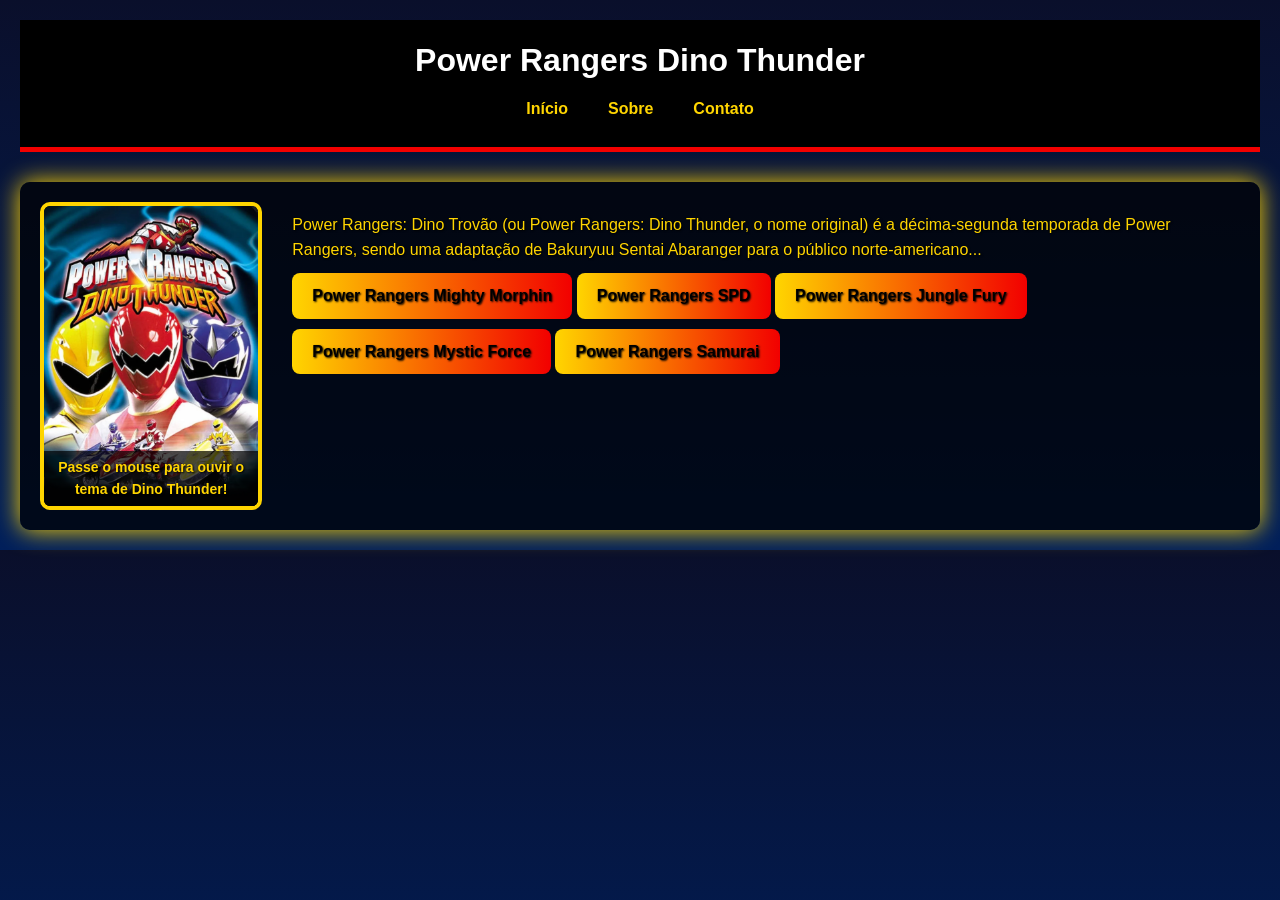
==== ex1_Power_Rangers_DinoThunder.html @ a54a5435 "aula11 com HTML, CSS e atividades com FLEXBOX, e POWER RANGERS" ====
<!DOCTYPE html>
<html lang="pt-BR">

<head>
    <meta charset="UTF-8">
    <meta name="viewport" content="width=device-width, initial-scale=1.0">
    <title>Power Rangers Dino Thunder</title>
    <link rel="stylesheet" href="ex1_Power_Rangers_DinoThunder.css">

    <style>
        /* BOTÃO AGORA COM CORES DO CSS */
        .btnNavegacao {
            display: inline-block;
            padding: 10px 20px;

            /* amarelo + vermelho igual ao site */
            background: linear-gradient(90deg, #ffd500, #f20000);
            color: #000;

            text-decoration: none;
            border-radius: 8px;
            margin-top: 10px;

            font-weight: bold;
            transition: 0.3s;
        }

        .btnNavegacao:hover {
            transform: scale(1.05);

            /* brilho igual ao container */
            box-shadow:
                0 0 15px #ffd500,
                0 0 25px #f20000;
        }
    </style>
</head>

<body>

    <header>
        <h1>Power Rangers Dino Thunder</h1>
        <nav>
            <ul>
                <li><a href="#">Início</a></li>
                <li><a href="#">Sobre</a></li>
                <li><a href="#">Contato</a></li>
            </ul>
        </nav>
    </header>

    <div class="container">
        <div class="imagem">
            <img src="imagens/power rangers6.webp" alt="Power Rangers Dino Thunder" id="imagemHover">
            <p class="legenda">Passe o mouse para ouvir o tema de Dino Thunder!</p>
        </div>

        <div class="conteudo">
            <p>
                Power Rangers: Dino Trovão (ou Power Rangers: Dino Thunder, o nome original) é a décima-segunda
                temporada de Power Rangers, sendo uma adaptação de Bakuryuu Sentai Abaranger para o público
                norte-americano...
            </p>

            <!-- LINKS -->
            <a href="ex1_Power_Rangers.html" class="btnNavegacao">
                Power Rangers Mighty Morphin
            </a>

            <a href="ex1_Power_Rangers_SPD.html" class="btnNavegacao">
                Power Rangers SPD
            </a>

            <a href="ex1_Power_Rangers_JungleFury.html" class="btnNavegacao">
                Power Rangers Jungle Fury
            </a>

            <a href="ex1_Power_Rangers_MysticForce.html" class="btnNavegacao">
                Power Rangers Mystic Force
            </a>

            <a href="ex1_Power_Rangers_Samurai.html" class="btnNavegacao">
                Power Rangers Samurai
            </a>
        </div>
    </div>

    <audio id="somHover"
        src="imagens/audios/Power Ranger Dino Thunder Theme (The FestEvil Version) - The FestEvil (youtube).mp3"
        loop></audio>

    <script>
        const img = document.getElementById("imagemHover");
        const som = document.getElementById("somHover");

        function tocarSom() {
            som.currentTime = 0;
            som.play().catch(() => {
                console.log("Clique na página para ativar áudio.");
            });
        }

        function pararSom() {
            som.pause();
            som.currentTime = 0;
        }

        img.addEventListener("mouseenter", tocarSom);
        img.addEventListener("mouseleave", pararSom);
        img.addEventListener("touchstart", tocarSom);
        img.addEventListener("touchend", pararSom);
    </script>

</body>

</html>
---- ex1_Power_Rangers_DinoThunder.css ----
* {
    margin: 0;
    padding: 0;
    box-sizing: border-box;
}

body {
    font-family: Arial, Helvetica, sans-serif;
    line-height: 1.6;
    padding: 20px;
    background: linear-gradient(to bottom, #0a0f2b, #001f5b); /* fundo azul escuro, estilo energia */
    color: #fff;
}

header {
    background-color: #000; /* base preta */
    color: #fff;
    padding: 15px 0;
    text-align: center;
    border-bottom: 5px solid #f20000; /* detalhe vermelho */
}

nav ul {
    list-style-type: none;
    padding: 0;
    display: flex;
    justify-content: center;
}

nav ul li {
    padding: 10px 20px;
}

nav ul li a {
    color: #ffd500; /* amarelo vibrante */
    text-decoration: none;
    font-weight: bold;
    transition: color 0.3s, text-shadow 0.3s;
}

nav ul li a:hover {
    color: #f20000; /* vermelho Dino Thunder */
    text-shadow: 2px 2px 5px #000; /* sombra de destaque */
}

.container {
    display: flex;
    margin-top: 30px;
    background-color: rgba(0, 0, 0, 0.7); /* fundo escuro semi-transparente */
    padding: 20px;
    border-radius: 10px;
    box-shadow: 0 0 25px #ffd500; /* brilho amarelo */
}

.container .imagem {
    margin-right: 20px;
    border: 4px solid #ffd500; /* moldura amarela */
    border-radius: 10px;
    overflow: hidden;
    transition: transform 0.3s, box-shadow 0.3s;
    position: relative;
}

.container .imagem img {
    display: block;
    width: 100%;
    height: 300px; /* tamanho padrão */
    object-fit: cover; /* mantém proporção e corta excesso */
    transition: 0.3s;
    cursor: pointer;
}

.container .imagem:hover {
    transform: scale(1.05);
    box-shadow: 0 0 20px #f20000, 0 0 40px #0055ff; /* vermelho + azul neon */
}

.container .imagem .legenda {
    position: absolute;
    bottom: 0;
    width: 100%;
    background-color: rgba(0,0,0,0.7);
    text-align: center;
    color: #ffd500;
    font-weight: bold;
    padding: 5px 0;
    font-size: 14px;
    text-shadow: 1px 1px 2px #000;
}

.container .conteudo {
    flex: 1;
    padding: 10px;
    color: #ffd500; /* texto amarelo */
    text-shadow: 1px 1px 2px #000;
}

@media (orientation: portrait) {
    .container {
        flex-direction: column;
    }
    nav ul {
        flex-direction: column;
    }
    .container .imagem {
        margin-right: 0;
        margin-bottom: 20px;
    }
}
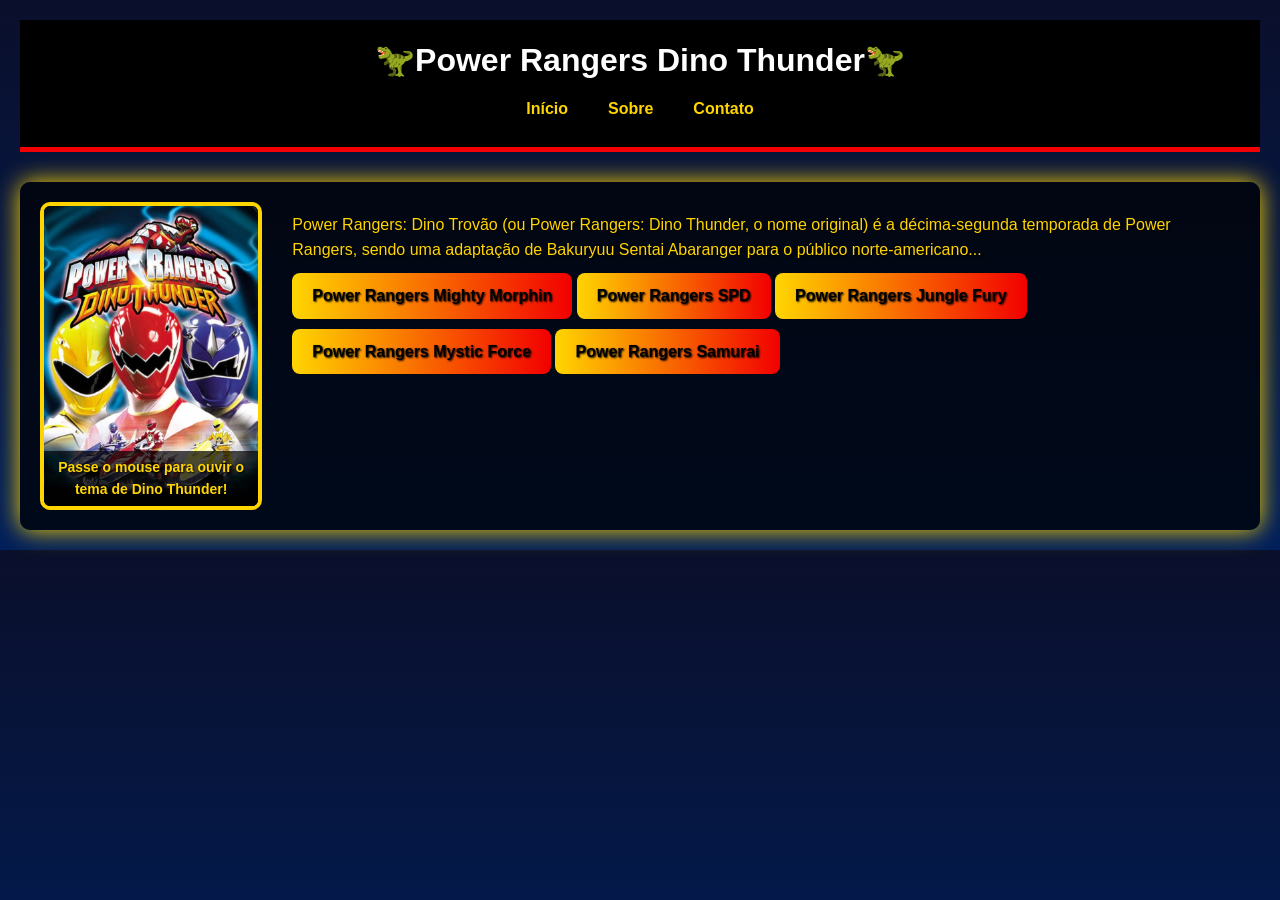
==== commit 6c233e4b: "aula11 com HTML, CSS e atividades com FLEXBOX, e POWER RANGERS" ====
--- a/ex1_Power_Rangers_DinoThunder.html
+++ b/ex1_Power_Rangers_DinoThunder.html
@@ -39,7 +39,7 @@
 <body>
 
     <header>
-        <h1>Power Rangers Dino Thunder</h1>
+        <h1>🦖Power Rangers Dino Thunder🦖</h1>
         <nav>
             <ul>
                 <li><a href="#">Início</a></li>
